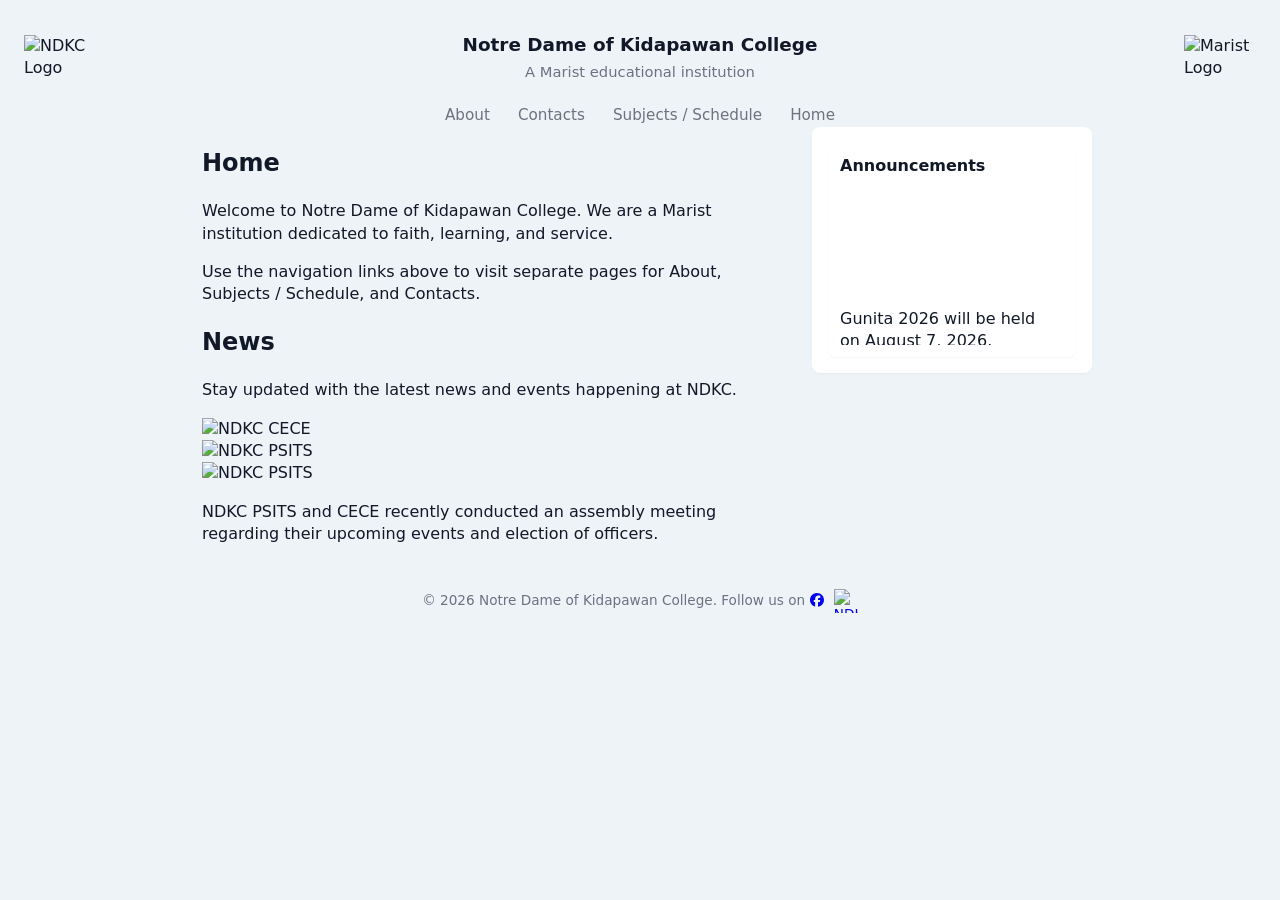
==== ndkc.html @ 086f3b7a "NDKC HTML Quiz Completed!" ====
<!doctype html>
<html lang="en">
  <head>
    <meta charset="UTF-8" />
    <meta name="viewport" content="width=device-width, initial-scale=1.0" />
    <title>NDKC - Home</title>
    <link rel="stylesheet" href="ndkc.css?v=2" />
    <link rel="stylesheet" href="https://cdnjs.cloudflare.com/ajax/libs/font-awesome/6.5.1/css/all.min.css" />
  </head>
  <body>
    <header>
      <img
        src="https://ndkc.edu.ph/wp-content/uploads/2023/02/slider-logo-med-298x300-1.png"
        alt="NDKC Logo"
      />
      <div class="brand">
        <h1>Notre Dame of Kidapawan College</h1>
        <p>A Marist educational institution</p>
      </div>
      <img
        src="https://ndkc.edu.ph/wp-content/uploads/2023/02/marist-seal-new.png"
        alt="Marist Logo"
      />
    </header>
    <nav>
      <ul>
        <li><a href="about.html">About</a></li>
        <li><a href="contact.html">Contacts</a></li>
        <li><a href="subject.html">Subjects / Schedule</a></li>
        <li><a href="ndkc.html">Home</a></li>
      </ul>
    </nav>
    <div class="container">
      <main class="main">
        <section>
          <h2>Home</h2>
          <p>
            Welcome to Notre Dame of Kidapawan College. We are a Marist
            institution dedicated to faith, learning, and service.
          </p>
          <p>
            Use the navigation links above to visit separate pages for About,
            Subjects / Schedule, and Contacts.
          </p>
        </section>

        <section>
          <h2>News</h2>
          <p>Stay updated with the latest news and events happening at NDKC.</p>
          <img
            style="width: 590px; height: auto"
            src="https://scontent.fceb1-3.fna.fbcdn.net/v/t39.30808-6/752674238_122361671522003887_7538064023513112425_n.jpg?stp=dst-jpg_tt6&cstp=mx1200x630&ctp=s1200x630&_nc_cat=106&ccb=1-7&_nc_sid=127cfc&_nc_eui2=AeGs4cxfqTzlfBWCyv-jra3Qb0OgPPTOZw9vQ6A89M5nD2WkW_3y6VwVVEnjpfVTE0pMuSSwG8A6PlQmfYgyQfw6&_nc_ohc=EPVpS7TPCdwQ7kNvwHeE3Qn&_nc_oc=Ado523-cGxe5aZyigBzzBFlwYERmlu7goYIk5JHfe6vqZDNGxwJV7rcFuncpkz6oFrA&_nc_zt=23&_nc_ht=scontent.fceb1-3.fna&_nc_gid=EvFOqCdPv8UIeVPk5KVi6g&_nc_ss=7b2a8&oh=00_AQAlanYuUnZ_CkNSpMrCwLLu0d0uzatQVWfUDz7Dt-uT5Q&oe=6A6F4EB8"
            alt="NDKC CECE"
          />
          <img
            style="width: 40%; height: auto"
            src="https://scontent.fceb1-2.fna.fbcdn.net/v/t39.30808-6/757212199_1015452111306578_6555438671086459246_n.jpg?stp=dst-jpg_tt6&cstp=mx1080x1080&ctp=s1080x1080&_nc_cat=108&ccb=1-7&_nc_sid=127cfc&_nc_eui2=AeHUHAQHrOJSOuaMm11xPAU1hp7mu0RNPoyGnua7RE0-jPAdKLCRIR6N5STxDu3SB3Iobs0rUzsj9MutOxsq4RH3&_nc_ohc=K9-CJQFXlAoQ7kNvwEyQBbA&_nc_oc=Adq7EL_GkCiNajlWv9LRS8uuBxD3YvsoFQiy8RTkEK4eshzzyaV63jDnT-6w0KcHLs0&_nc_zt=23&_nc_ht=scontent.fceb1-2.fna&_nc_gid=qWDtUQXNHm3c5mJ4Qsv_4A&_nc_ss=7b2a8&oh=00_AQDd6dcaybXC1un20-k2TT3IoXKpQ_y4yzp_Z4tW89kl2Q&oe=6A6F3812"
            alt="NDKC PSITS"
          />
          <img
            style="width: 40%; height: auto"
            src="https://scontent.fceb1-3.fna.fbcdn.net/v/t39.30808-6/755870560_1015452131306576_3758296245169352804_n.jpg?stp=dst-jpg_tt6&cstp=mx1080x1080&ctp=s1080x1080&_nc_cat=103&ccb=1-7&_nc_sid=127cfc&_nc_eui2=AeG_1oLPK4QL4ZD0g_NgLEls0FoVGty5T9XQWhUa3LlP1QkwBdALRxUAa8J4zfBmruqGRlxn8_qGEnDomI0ZSYYQ&_nc_ohc=qsVDqBNN9ZYQ7kNvwEV0l8V&_nc_oc=AdoylQVr39wC7juUt9leCvncaaLj1WgT-0BU_iZtKB8ijuuv8nuU3KRjkZMDZlWInAw&_nc_zt=23&_nc_ht=scontent.fceb1-3.fna&_nc_gid=C1bMY7e3BIsxv4bDY1I0cA&_nc_ss=7b2a8&oh=00_AQCQXJpIzCl_tO4TDBnxSefyRxjfjPB9vnl_sJn-pwO-Bg&oe=6A6F30AF"
            alt="NDKC PSITS"
          />
          <p>
            NDKC PSITS and CECE recently conducted an assembly meeting regarding
            their upcoming events and election of officers.
          </p>
        </section>
      </main>
      <aside class="sidebar">
        <section class="announcements">
          <h2>Announcements</h2>
          <ul>
            <marquee direction="up" scrollamount="3" behavior="scroll">
              <li>Gunita 2026 will be held on August 7, 2026.</li>
              <li>Gunita Theme: Enchanted Forest: The Night of Mystical Elegance.</li>
              <li>NDKC emails are available at IT Department</li>
              <li>All students must validate their ID before the end of July</li>
              <li>Yabong will be on August 28, 2026.</li>
            </marquee>
          </ul>
        </section>
      </aside>
    </div>
    <footer>
      <p>
        &copy; 2026 Notre Dame of Kidapawan College. Follow us on
        <a href="https://www.facebook.com/ndkcofficial" target="_blank" title="Facebook"><i class="fab fa-facebook"></i></a>
        <a href="https://ndkc.edu.ph/" target="_blank" title="NDKC"><img src="https://ndkc.edu.ph/wp-content/uploads/2023/02/slider-logo-med-298x300-1.png" alt="NDKC Logo" style="width: 24px; height: 24px; vertical-align: middle;"></a>
      </p>
    </footer>
  </body>
</html>
---- ndkc.css ----
/* Simple stylesheet for the quiz pages */
:root{
  --bg:#eef3f8;
  --card:#ffffff;
  --accent:#2b6cb0;
  --muted:#6b7280;
  --radius:8px;
  --max-width:900px;
}

*{box-sizing:border-box}
html,body{height:100%}
body{
  margin:0;
  font-family:Inter,ui-sans-serif,system-ui,-apple-system,"Segoe UI",Roboto,"Helvetica Neue",Arial;
  background:var(--bg);
  color:#111827;
  -webkit-font-smoothing:antialiased;
  -moz-osx-font-smoothing:grayscale;
  line-height:1.4;
  padding:24px;
}

.container{
  max-width:var(--max-width);
  margin:0 auto;
  background:transparent;
}

header{
  display:flex;
  align-items:center;
  justify-content:space-between;
  gap:16px;
  margin-bottom:14px;
}

header{padding:8px 0}
header img{width:72px;height:72px;object-fit:contain}
.brand{padding:0 8px}

.brand{flex:1;text-align:center}
.brand h1{font-size:1.15rem;margin:0}
.brand p{margin:4px 0 0;color:var(--muted);font-size:0.92rem}

h1{font-size:1.4rem;margin:0}

nav ul{list-style:none;margin:0;padding:0;display:flex;gap:8px;justify-content:center}
nav ul li{margin:0}
nav a{
  color:var(--muted);
  text-decoration:none;
  padding:8px 10px;
  border-radius:6px;
  font-size:0.95rem;
}
nav a:hover{background:rgba(43,108,176,0.08);color:var(--accent)}

.card{
  background:var(--card);
  border-radius:var(--radius);
  padding:20px;
  box-shadow:0 1px 2px rgba(16,24,40,0.04), 0 6px 20px rgba(2,6,23,0.06);
  margin-bottom:16px;
}

main{display:block}

form{display:grid;gap:12px}

label{font-size:0.9rem;color:var(--muted)}

input[type="text"],input[type="email"],textarea,select{
  width:100%;
  padding:10px 12px;
  border:1px solid #e6e9ef;
  border-radius:6px;
  font-size:0.95rem;
  background:#fff;
}

textarea{min-height:120px;resize:vertical}

.row{display:flex;gap:12px}
.row > *{flex:1}

.btn{
  display:inline-block;
  background:var(--accent);
  color:#fff;
  padding:10px 14px;
  border-radius:6px;
  border:none;
  cursor:pointer;
  font-weight:600;
}
.btn.secondary{background:#eef2ff;color:var(--accent);border:1px solid #dbeafe}

.muted{color:var(--muted);font-size:0.9rem}

footer{margin-top:28px;color:var(--muted);font-size:0.85rem;text-align:center}

@media (max-width:640px){
  body{padding:16px}
  header{flex-direction:column;align-items:flex-start;gap:8px}
  .row{flex-direction:column}
}

/* Utility spacing */
.sp-sm{height:8px}
.sp-md{height:16px}
.sp-lg{height:28px}

/* Layout: main + sidebar */
.container{
  max-width:var(--max-width);
  margin:0 auto;
  background:transparent;
  display:grid;
  grid-template-columns:1fr 280px;
  gap:20px;
  align-items:start;
  padding:0 12px;
}

.sidebar{ background:var(--card);padding:16px;border-radius:8px;box-shadow:0 1px 2px rgba(2,6,23,0.04)}

/* Announcements box */
.announcements{background:var(--card);padding:12px;border-radius:8px;box-shadow:0 1px 2px rgba(2,6,23,0.04)}
.announcements h2{margin:0 0 8px;font-size:1rem}
.announcements ul{margin:0;padding:0;list-style:none}
.announcements marquee{display:block;height:160px;padding-right:6px}

/* Tables */
table{width:100%;border-collapse:collapse;background:var(--card);border-radius:8px;overflow:hidden}
table th, table td{padding:10px 12px;border-bottom:1px solid #eef2f6;text-align:left}
table th{background:#f1f5f9;color:var(--muted);font-weight:700}
table tr:last-child td{border-bottom:none}

/* Responsive images and media */
img{max-width:100%;height:auto;display:block}

footer img{display:inline-block;vertical-align:middle;margin-left:6px;width:24px;height:24px}

/* Limit very large logos embedded inline */
header > img:first-child, header > img:last-child{width:72px;max-width:72px;height:auto}

@media (max-width:640px){
  header > img:first-child, header > img:last-child{width:48px;max-width:48px}
}

@media (max-width:900px){
  .container{grid-template-columns:1fr}
  nav ul{justify-content:flex-start}
}
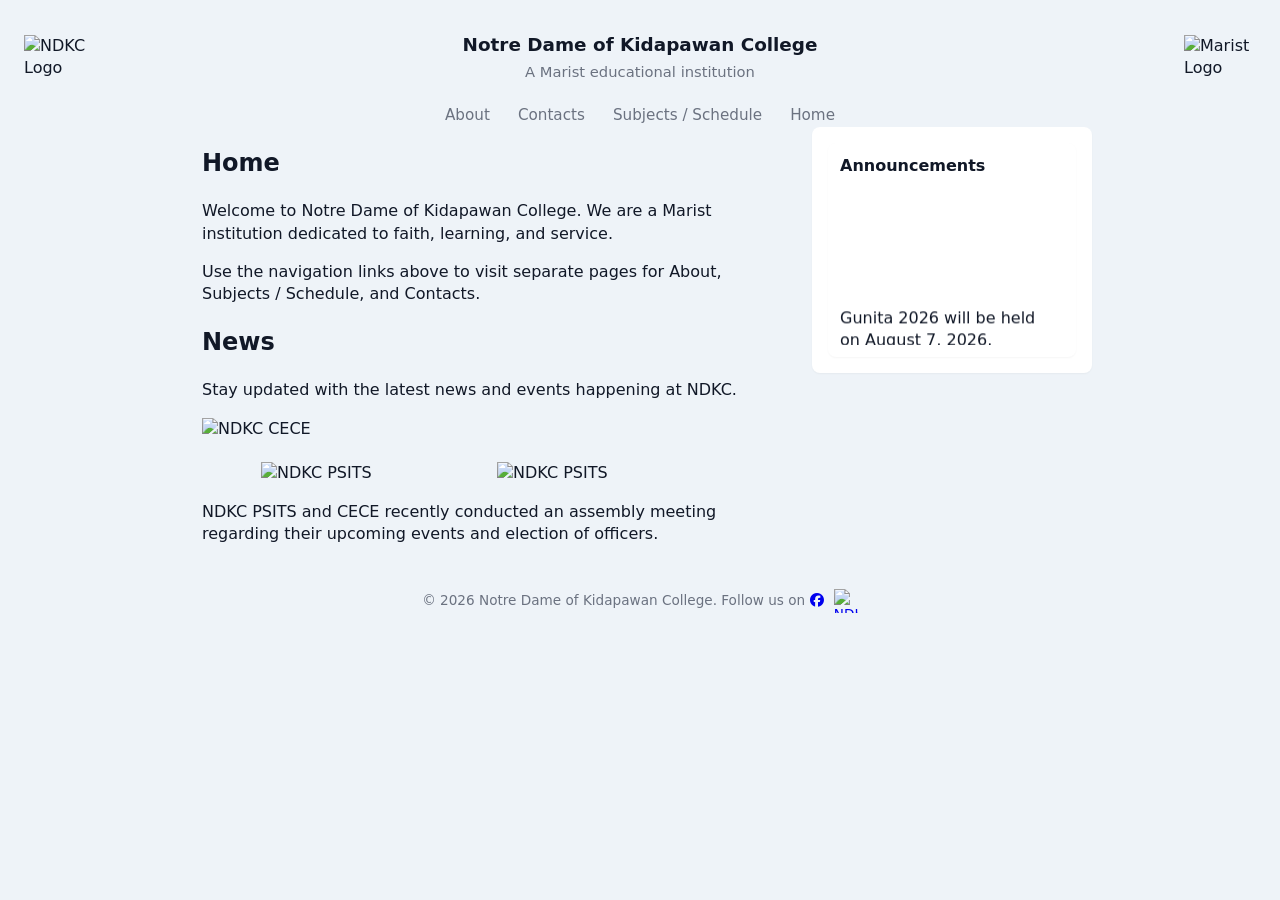
==== commit 60f52685: "fix" ====
--- a/ndkc.html
+++ b/ndkc.html
@@ -5,7 +5,10 @@
     <meta name="viewport" content="width=device-width, initial-scale=1.0" />
     <title>NDKC - Home</title>
     <link rel="stylesheet" href="ndkc.css?v=2" />
-    <link rel="stylesheet" href="https://cdnjs.cloudflare.com/ajax/libs/font-awesome/6.5.1/css/all.min.css" />
+    <link
+      rel="stylesheet"
+      href="https://cdnjs.cloudflare.com/ajax/libs/font-awesome/6.5.1/css/all.min.css"
+    />
   </head>
   <body>
     <header>
@@ -52,16 +55,27 @@
             src="https://scontent.fceb1-3.fna.fbcdn.net/v/t39.30808-6/752674238_122361671522003887_7538064023513112425_n.jpg?stp=dst-jpg_tt6&cstp=mx1200x630&ctp=s1200x630&_nc_cat=106&ccb=1-7&_nc_sid=127cfc&_nc_eui2=AeGs4cxfqTzlfBWCyv-jra3Qb0OgPPTOZw9vQ6A89M5nD2WkW_3y6VwVVEnjpfVTE0pMuSSwG8A6PlQmfYgyQfw6&_nc_ohc=EPVpS7TPCdwQ7kNvwHeE3Qn&_nc_oc=Ado523-cGxe5aZyigBzzBFlwYERmlu7goYIk5JHfe6vqZDNGxwJV7rcFuncpkz6oFrA&_nc_zt=23&_nc_ht=scontent.fceb1-3.fna&_nc_gid=EvFOqCdPv8UIeVPk5KVi6g&_nc_ss=7b2a8&oh=00_AQAlanYuUnZ_CkNSpMrCwLLu0d0uzatQVWfUDz7Dt-uT5Q&oe=6A6F4EB8"
             alt="NDKC CECE"
           />
-          <img
-            style="width: 40%; height: auto"
-            src="https://scontent.fceb1-2.fna.fbcdn.net/v/t39.30808-6/757212199_1015452111306578_6555438671086459246_n.jpg?stp=dst-jpg_tt6&cstp=mx1080x1080&ctp=s1080x1080&_nc_cat=108&ccb=1-7&_nc_sid=127cfc&_nc_eui2=AeHUHAQHrOJSOuaMm11xPAU1hp7mu0RNPoyGnua7RE0-jPAdKLCRIR6N5STxDu3SB3Iobs0rUzsj9MutOxsq4RH3&_nc_ohc=K9-CJQFXlAoQ7kNvwEyQBbA&_nc_oc=Adq7EL_GkCiNajlWv9LRS8uuBxD3YvsoFQiy8RTkEK4eshzzyaV63jDnT-6w0KcHLs0&_nc_zt=23&_nc_ht=scontent.fceb1-2.fna&_nc_gid=qWDtUQXNHm3c5mJ4Qsv_4A&_nc_ss=7b2a8&oh=00_AQDd6dcaybXC1un20-k2TT3IoXKpQ_y4yzp_Z4tW89kl2Q&oe=6A6F3812"
-            alt="NDKC PSITS"
-          />
-          <img
-            style="width: 40%; height: auto"
-            src="https://scontent.fceb1-3.fna.fbcdn.net/v/t39.30808-6/755870560_1015452131306576_3758296245169352804_n.jpg?stp=dst-jpg_tt6&cstp=mx1080x1080&ctp=s1080x1080&_nc_cat=103&ccb=1-7&_nc_sid=127cfc&_nc_eui2=AeG_1oLPK4QL4ZD0g_NgLEls0FoVGty5T9XQWhUa3LlP1QkwBdALRxUAa8J4zfBmruqGRlxn8_qGEnDomI0ZSYYQ&_nc_ohc=qsVDqBNN9ZYQ7kNvwEV0l8V&_nc_oc=AdoylQVr39wC7juUt9leCvncaaLj1WgT-0BU_iZtKB8ijuuv8nuU3KRjkZMDZlWInAw&_nc_zt=23&_nc_ht=scontent.fceb1-3.fna&_nc_gid=C1bMY7e3BIsxv4bDY1I0cA&_nc_ss=7b2a8&oh=00_AQCQXJpIzCl_tO4TDBnxSefyRxjfjPB9vnl_sJn-pwO-Bg&oe=6A6F30AF"
-            alt="NDKC PSITS"
-          />
+          <br>
+          <div
+            style="
+              display: flex;
+              justify-content: center;
+              gap: 0px;
+              flex-wrap: wrap;
+            "
+          >
+            <img
+              style="width: 40%; height: auto"
+              src="https://scontent.fceb1-2.fna.fbcdn.net/v/t39.30808-6/757212199_1015452111306578_6555438671086459246_n.jpg?stp=dst-jpg_tt6&cstp=mx1080x1080&ctp=s1080x1080&_nc_cat=108&ccb=1-7&_nc_sid=127cfc&_nc_eui2=AeHUHAQHrOJSOuaMm11xPAU1hp7mu0RNPoyGnua7RE0-jPAdKLCRIR6N5STxDu3SB3Iobs0rUzsj9MutOxsq4RH3&_nc_ohc=K9-CJQFXlAoQ7kNvwEyQBbA&_nc_oc=Adq7EL_GkCiNajlWv9LRS8uuBxD3YvsoFQiy8RTkEK4eshzzyaV63jDnT-6w0KcHLs0&_nc_zt=23&_nc_ht=scontent.fceb1-2.fna&_nc_gid=qWDtUQXNHm3c5mJ4Qsv_4A&_nc_ss=7b2a8&oh=00_AQDd6dcaybXC1un20-k2TT3IoXKpQ_y4yzp_Z4tW89kl2Q&oe=6A6F3812"
+              alt="NDKC PSITS"
+            />
+
+            <img
+              style="width: 40%; height: auto"
+              src="https://scontent.fceb1-3.fna.fbcdn.net/v/t39.30808-6/755870560_1015452131306576_3758296245169352804_n.jpg?stp=dst-jpg_tt6&cstp=mx1080x1080&ctp=s1080x1080&_nc_cat=103&ccb=1-7&_nc_sid=127cfc&_nc_eui2=AeG_1oLPK4QL4ZD0g_NgLEls0FoVGty5T9XQWhUa3LlP1QkwBdALRxUAa8J4zfBmruqGRlxn8_qGEnDomI0ZSYYQ&_nc_ohc=qsVDqBNN9ZYQ7kNvwEV0l8V&_nc_oc=AdoylQVr39wC7juUt9leCvncaaLj1WgT-0BU_iZtKB8ijuuv8nuU3KRjkZMDZlWInAw&_nc_zt=23&_nc_ht=scontent.fceb1-3.fna&_nc_gid=C1bMY7e3BIsxv4bDY1I0cA&_nc_ss=7b2a8&oh=00_AQCQXJpIzCl_tO4TDBnxSefyRxjfjPB9vnl_sJn-pwO-Bg&oe=6A6F30AF"
+              alt="NDKC PSITS"
+            />
+          </div>
           <p>
             NDKC PSITS and CECE recently conducted an assembly meeting regarding
             their upcoming events and election of officers.
@@ -74,9 +88,13 @@
           <ul>
             <marquee direction="up" scrollamount="3" behavior="scroll">
               <li>Gunita 2026 will be held on August 7, 2026.</li>
-              <li>Gunita Theme: Enchanted Forest: The Night of Mystical Elegance.</li>
+              <li>
+                Gunita Theme: Enchanted Forest: The Night of Mystical Elegance.
+              </li>
               <li>NDKC emails are available at IT Department</li>
-              <li>All students must validate their ID before the end of July</li>
+              <li>
+                All students must validate their ID before the end of July
+              </li>
               <li>Yabong will be on August 28, 2026.</li>
             </marquee>
           </ul>
@@ -86,8 +104,18 @@
     <footer>
       <p>
         &copy; 2026 Notre Dame of Kidapawan College. Follow us on
-        <a href="https://www.facebook.com/ndkcofficial" target="_blank" title="Facebook"><i class="fab fa-facebook"></i></a>
-        <a href="https://ndkc.edu.ph/" target="_blank" title="NDKC"><img src="https://ndkc.edu.ph/wp-content/uploads/2023/02/slider-logo-med-298x300-1.png" alt="NDKC Logo" style="width: 24px; height: 24px; vertical-align: middle;"></a>
+        <a
+          href="https://www.facebook.com/ndkcofficial"
+          target="_blank"
+          title="Facebook"
+          ><i class="fab fa-facebook"></i
+        ></a>
+        <a href="https://ndkc.edu.ph/" target="_blank" title="NDKC"
+          ><img
+            src="https://ndkc.edu.ph/wp-content/uploads/2023/02/slider-logo-med-298x300-1.png"
+            alt="NDKC Logo"
+            style="width: 24px; height: 24px; vertical-align: middle"
+        /></a>
       </p>
     </footer>
   </body>
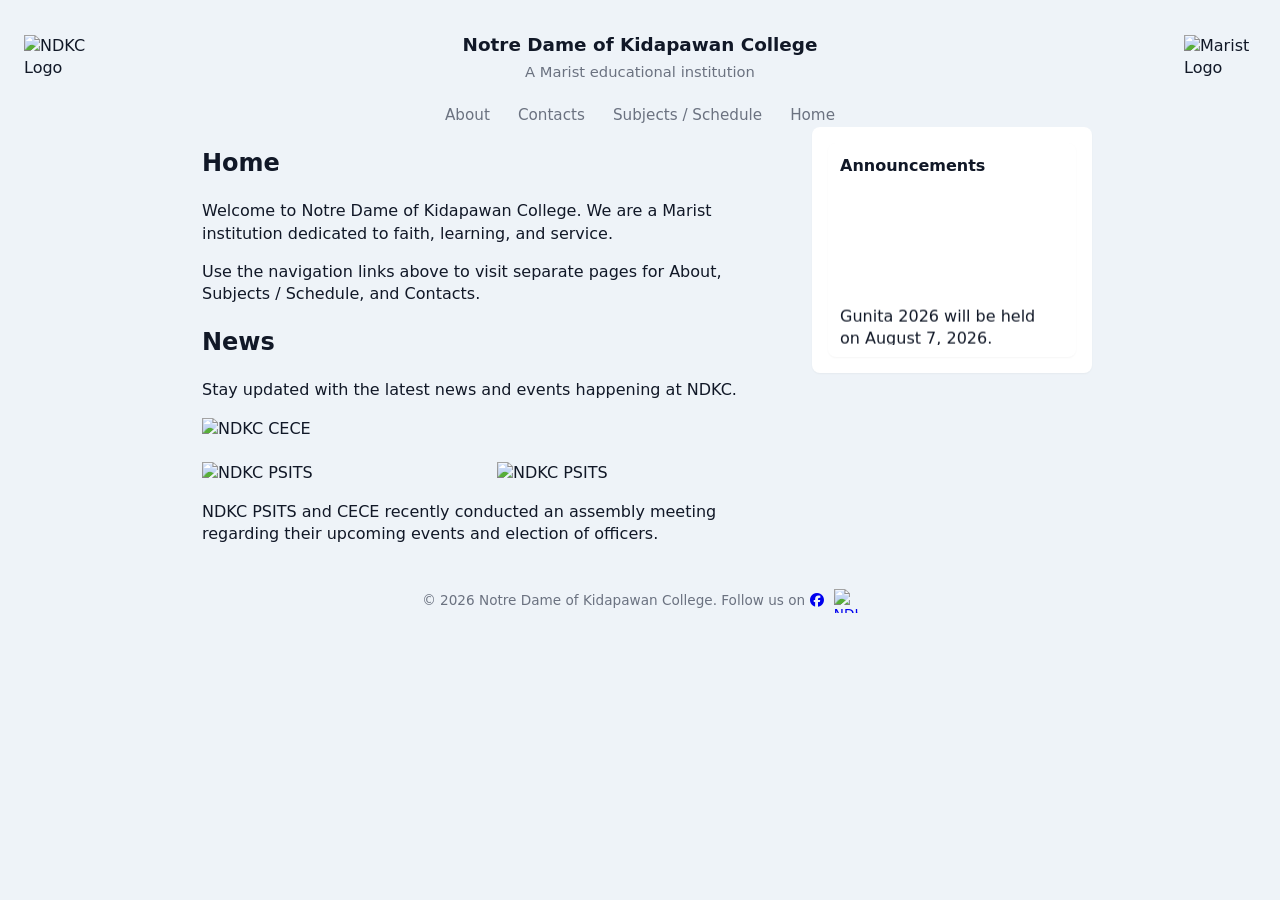
==== commit 18dc39ca: "final" ====
--- a/ndkc.html
+++ b/ndkc.html
@@ -65,13 +65,13 @@
             "
           >
             <img
-              style="width: 40%; height: auto"
+              style="width: 50%; height: auto"
               src="https://scontent.fceb1-2.fna.fbcdn.net/v/t39.30808-6/757212199_1015452111306578_6555438671086459246_n.jpg?stp=dst-jpg_tt6&cstp=mx1080x1080&ctp=s1080x1080&_nc_cat=108&ccb=1-7&_nc_sid=127cfc&_nc_eui2=AeHUHAQHrOJSOuaMm11xPAU1hp7mu0RNPoyGnua7RE0-jPAdKLCRIR6N5STxDu3SB3Iobs0rUzsj9MutOxsq4RH3&_nc_ohc=K9-CJQFXlAoQ7kNvwEyQBbA&_nc_oc=Adq7EL_GkCiNajlWv9LRS8uuBxD3YvsoFQiy8RTkEK4eshzzyaV63jDnT-6w0KcHLs0&_nc_zt=23&_nc_ht=scontent.fceb1-2.fna&_nc_gid=qWDtUQXNHm3c5mJ4Qsv_4A&_nc_ss=7b2a8&oh=00_AQDd6dcaybXC1un20-k2TT3IoXKpQ_y4yzp_Z4tW89kl2Q&oe=6A6F3812"
               alt="NDKC PSITS"
             />
 
             <img
-              style="width: 40%; height: auto"
+              style="width: 50%; height: auto"
               src="https://scontent.fceb1-3.fna.fbcdn.net/v/t39.30808-6/755870560_1015452131306576_3758296245169352804_n.jpg?stp=dst-jpg_tt6&cstp=mx1080x1080&ctp=s1080x1080&_nc_cat=103&ccb=1-7&_nc_sid=127cfc&_nc_eui2=AeG_1oLPK4QL4ZD0g_NgLEls0FoVGty5T9XQWhUa3LlP1QkwBdALRxUAa8J4zfBmruqGRlxn8_qGEnDomI0ZSYYQ&_nc_ohc=qsVDqBNN9ZYQ7kNvwEV0l8V&_nc_oc=AdoylQVr39wC7juUt9leCvncaaLj1WgT-0BU_iZtKB8ijuuv8nuU3KRjkZMDZlWInAw&_nc_zt=23&_nc_ht=scontent.fceb1-3.fna&_nc_gid=C1bMY7e3BIsxv4bDY1I0cA&_nc_ss=7b2a8&oh=00_AQCQXJpIzCl_tO4TDBnxSefyRxjfjPB9vnl_sJn-pwO-Bg&oe=6A6F30AF"
               alt="NDKC PSITS"
             />
